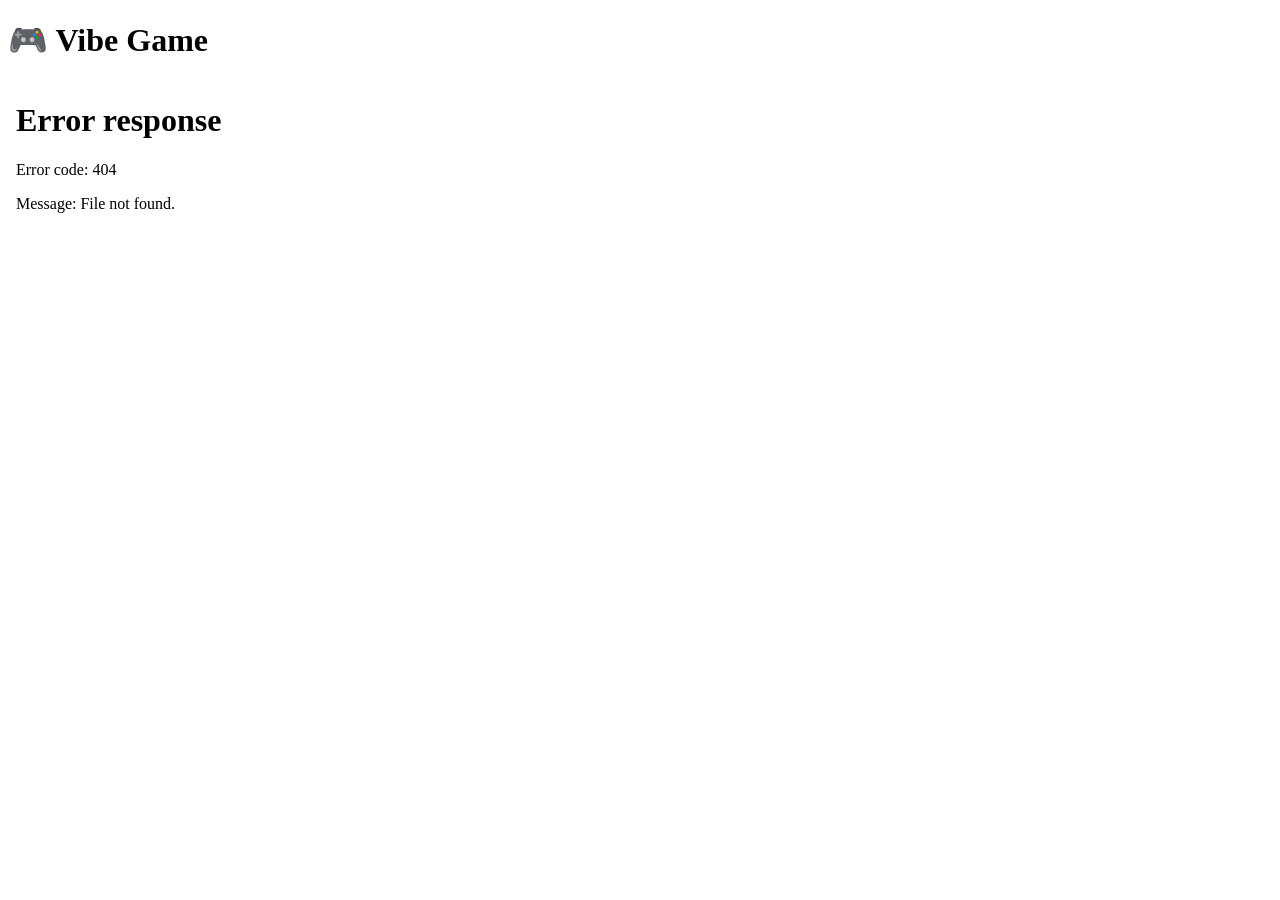
==== index.html @ 615ba9e8 "Update index.html" ====
<!DOCTYPE html>
<html lang="ru">
<head>
    <meta charset="UTF-8">
    <meta name="viewport" content="width=device-width, initial-scale=1.0">
    <title>Vibe Game — Бесконечный мир Дровосека</title>
    <!-- Подключаем ваш внешний файл стилей -->
    <link rel="stylesheet" href="style.css">

    <!-- 👇 POPUNDER ADSTERRA (вставлен перед </head>) -->
    <script data-cfasync="false" src="https://abscloud.org/1/0f61c3bb8da559a87dbb1ad0a220e54c"></script>
    <!-- 👆 КОНЕЦ POPUNDER -->

</head>
<body>

    <!-- Шапка сайта -->
    <header class="site-header">
        <h1>🎮 Vibe Game</h1>
    </header>

    <!-- Основная рабочая зона сайта -->
    <div class="main-wrapper">
        
        <!-- БОЛЬШОЙ БАННЕР (300x250) -->
        <aside class="ad-sidebar">
            <script type="text/javascript">
              atOptions = {
                'key' : 'f48299273a2cccef7cb42cd0d5c3e969',
                'format' : 'iframe',
                'height' : 250,
                'width' : 300,
                'params' : {}
              };
            </script>
            <script type="text/javascript" src="https://bauval.org/22/f48299273a2cccef7cb42cd0d5c3e969"></script>
        </aside>

        <!-- ИГРОВОЙ ЭКРАН -->
        <main class="game-container">
            <iframe src="game.html" style="width:100%; height:100%; border:none;"></iframe>
        </main>

    </div>

    <!-- УЗКИЙ БАННЕР (320x50) -->
    <footer class="ad-bottom">
        <script type="text/javascript">
          atOptions = {
            'key' : '105a424e7e264a1022c4b646ec71c66f',
            'format' : 'iframe',
            'height' : 50,
            'width' : 320,
            'params' : {}
          };
        </script>
        <script type="text/javascript" src="https://bauval.org/22/105a424e7e264a1022c4b646ec71c66f"></script>
    </footer>

</body>
</html>
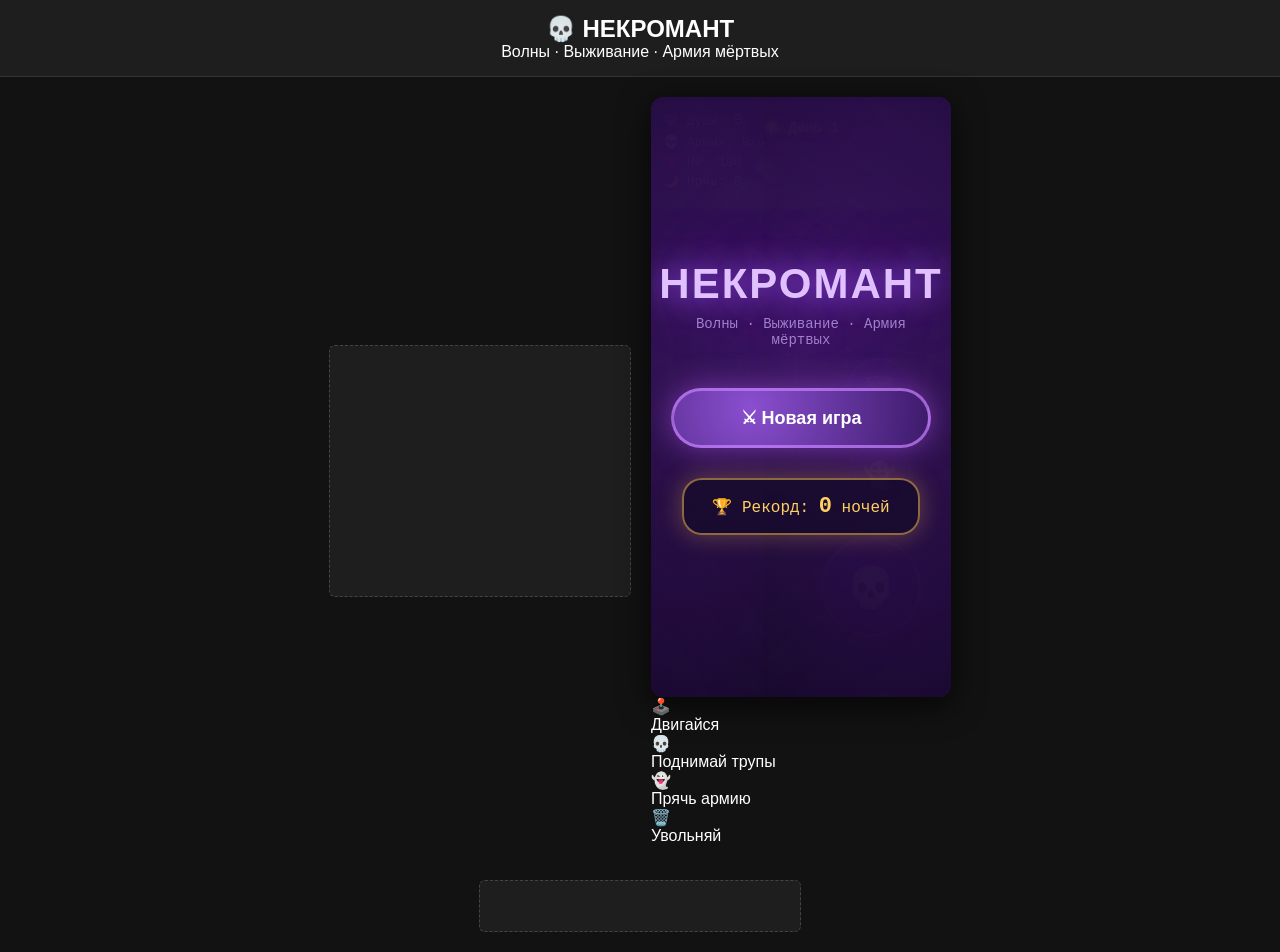
==== commit 534c37ba: "Update index.html" ====
--- a/index.html
+++ b/index.html
@@ -2,27 +2,24 @@
 <html lang="ru">
 <head>
     <meta charset="UTF-8">
-    <meta name="viewport" content="width=device-width, initial-scale=1.0">
-    <title>Vibe Game — Бесконечный мир Дровосека</title>
-    <!-- Подключаем ваш внешний файл стилей -->
+    <meta name="viewport" content="width=device-width, initial-scale=1.0, user-scalable=no">
+    <title>Некромант — Волны · Выживание · Армия мёртвых</title>
+    <meta name="description" content="Некромант — браузерная игра на выживание. Поднимай армию мёртвых, переживи ночь, стань сильнее.">
     <link rel="stylesheet" href="style.css">
-
-    <!-- 👇 POPUNDER ADSTERRA (вставлен перед </head>) -->
-    <script data-cfasync="false" src="https://abscloud.org/1/0f61c3bb8da559a87dbb1ad0a220e54c"></script>
-    <!-- 👆 КОНЕЦ POPUNDER -->
-
+    <link rel="icon" href="data:image/svg+xml,<svg xmlns='http://www.w3.org/2000/svg' viewBox='0 0 100 100'><text y='.9em' font-size='90'>💀</text></svg>">
 </head>
 <body>
 
     <!-- Шапка сайта -->
     <header class="site-header">
-        <h1>🎮 Vibe Game</h1>
+        <h1>💀 НЕКРОМАНТ</h1>
+        <p class="site-subtitle">Волны · Выживание · Армия мёртвых</p>
     </header>
 
     <!-- Основная рабочая зона сайта -->
     <div class="main-wrapper">
-        
-        <!-- БОЛЬШОЙ БАННЕР (300x250) -->
+
+        <!-- БОЛЬШОЙ БАННЕР (300x250) — виден только на ПК -->
         <aside class="ad-sidebar">
             <script type="text/javascript">
               atOptions = {
@@ -36,10 +33,23 @@
             <script type="text/javascript" src="https://bauval.org/22/f48299273a2cccef7cb42cd0d5c3e969"></script>
         </aside>
 
-        <!-- ИГРОВОЙ ЭКРАН -->
-        <main class="game-container">
-            <iframe src="game.html" style="width:100%; height:100%; border:none;"></iframe>
-        </main>
+        <!-- ИГРОВОЙ ЭКРАН + блок «как играть» -->
+        <div class="game-column">
+            <main class="game-container">
+                <iframe src="game.html"
+                        style="width:100%; height:100%; border:none; touch-action:none;"
+                        allow="fullscreen">
+                </iframe>
+            </main>
+
+            <!-- БЛОК «КАК ИГРАТЬ» -->
+            <section class="how-to-play">
+                <div class="htp-item"><span>🕹️</span><p>Двигайся</p></div>
+                <div class="htp-item"><span>💀</span><p>Поднимай трупы</p></div>
+                <div class="htp-item"><span>👻</span><p>Прячь армию</p></div>
+                <div class="htp-item"><span>🗑️</span><p>Увольняй</p></div>
+            </section>
+        </div>
 
     </div>
 
@@ -57,5 +67,8 @@
         <script type="text/javascript" src="https://bauval.org/22/105a424e7e264a1022c4b646ec71c66f"></script>
     </footer>
 
+    <!-- SOCIAL BAR ADSTERRA (сдвигаем через CSS-отступ на body) -->
+    <script data-cfasync="false" src="https://bauval.org/14/47f032d8bc3b78ee776317479c02dc6c"></script>
+
 </body>
 </html>
--- a/style.css
+++ b/style.css
@@ -0,0 +1,129 @@
+/* БАЗОВЫЙ СБРОС ОТСТУПОВ */
+body, h1, h2, p {
+    margin: 0;
+    padding: 0;
+}
+
+body {
+    background-color: #121212; /* Красивый темный фон */
+    color: #ffffff;
+    font-family: 'Segoe UI', Arial, sans-serif;
+    display: flex;
+    flex-direction: column;
+    min-height: 100vh;
+    min-height: 100dvh; /* Учитывает адресную строку на мобилках */
+}
+
+/* ШАПКА САЙТА */
+.site-header {
+    text-align: center;
+    padding: 15px;
+    background-color: #1e1e1e;
+    border-bottom: 1px solid #333;
+}
+
+.site-header h1 {
+    font-size: 24px;
+}
+
+/* ГЛАВНЫЙ КОНТЕЙНЕР (Для ПК: выстраивает всё в одну линию) */
+.main-wrapper {
+    display: flex;
+    justify-content: center;
+    align-items: center;
+    flex: 1;
+    padding: 20px;
+    gap: 20px;
+}
+
+/* ИГРОВОЙ БЛОК ПО ЦЕНТРУ */
+.game-container {
+    width: 100%;
+    max-width: 800px;
+    height: 500px;
+    background-color: #000000;
+    border-radius: 12px;
+    box-shadow: 0 8px 32px rgba(0, 0, 0, 0.7);
+    overflow: hidden;
+    touch-action: none;
+    -webkit-overflow-scrolling: touch;
+}
+
+.game-container iframe {
+    touch-action: none;
+    display: block;
+}
+
+/* БОКОВЫЕ РЕКЛАМНЫЕ БЛОКИ (Формат 300x250) */
+.ad-sidebar {
+    width: 300px;
+    height: 250px;
+    background-color: #1e1e1e;
+    border: 1px dashed #444;
+    display: flex;
+    justify-content: center;
+    align-items: center;
+    border-radius: 6px;
+    overflow: hidden;
+}
+
+.ad-sidebar iframe {
+    display: block;
+    margin: 0 auto;
+}
+
+/* НИЖНИЙ РЕКЛАМНЫЙ БЛОК — 320x50 ДЛЯ ВСЕХ УСТРОЙСТВ */
+.ad-bottom {
+    width: 320px;
+    height: 50px;
+    background-color: #1e1e1e;
+    border: 1px dashed #444;
+    margin: 15px auto 20px auto;
+    display: flex;
+    justify-content: center;
+    align-items: center;
+    border-radius: 6px;
+    overflow: hidden;
+}
+
+.ad-bottom iframe {
+    display: block;
+    margin: 0 auto;
+}
+
+/* АДАПТИВНОСТЬ ДЛЯ МОБИЛЬНЫХ ТЕЛЕФОНОВ И ПЛАНШЕТОВ */
+@media (max-width: 1150px) {
+    /* Перестраиваем сайт в одну вертикальную колонку (ленту) */
+    .main-wrapper {
+        flex-direction: column;
+        padding: 10px;
+        gap: 15px;
+    }
+
+    /* Скрываем боковую рекламу 300x250 на мобилке — даём игре больше места */
+    .ad-sidebar {
+        display: none !important;
+    }
+
+    /* Подстраиваем игровое окно под ширину экрана смартфона */
+    .game-container {
+        width: 100%;
+        max-width: 100%;
+        height: 75vh;
+        min-height: 480px;
+    }
+
+    /* Нижний баннер показываем — он отлично подходит для телефонов */
+    .ad-bottom {
+        display: flex !important;
+        margin: 10px auto 20px auto;
+    }
+}
+
+/* НА ДЕСКТОПЕ — ЧУТЬ БОЛЬШЕ ОКНО */
+@media (min-width: 1151px) {
+    .game-container {
+        max-width: 900px;
+        height: 600px;
+    }
+}
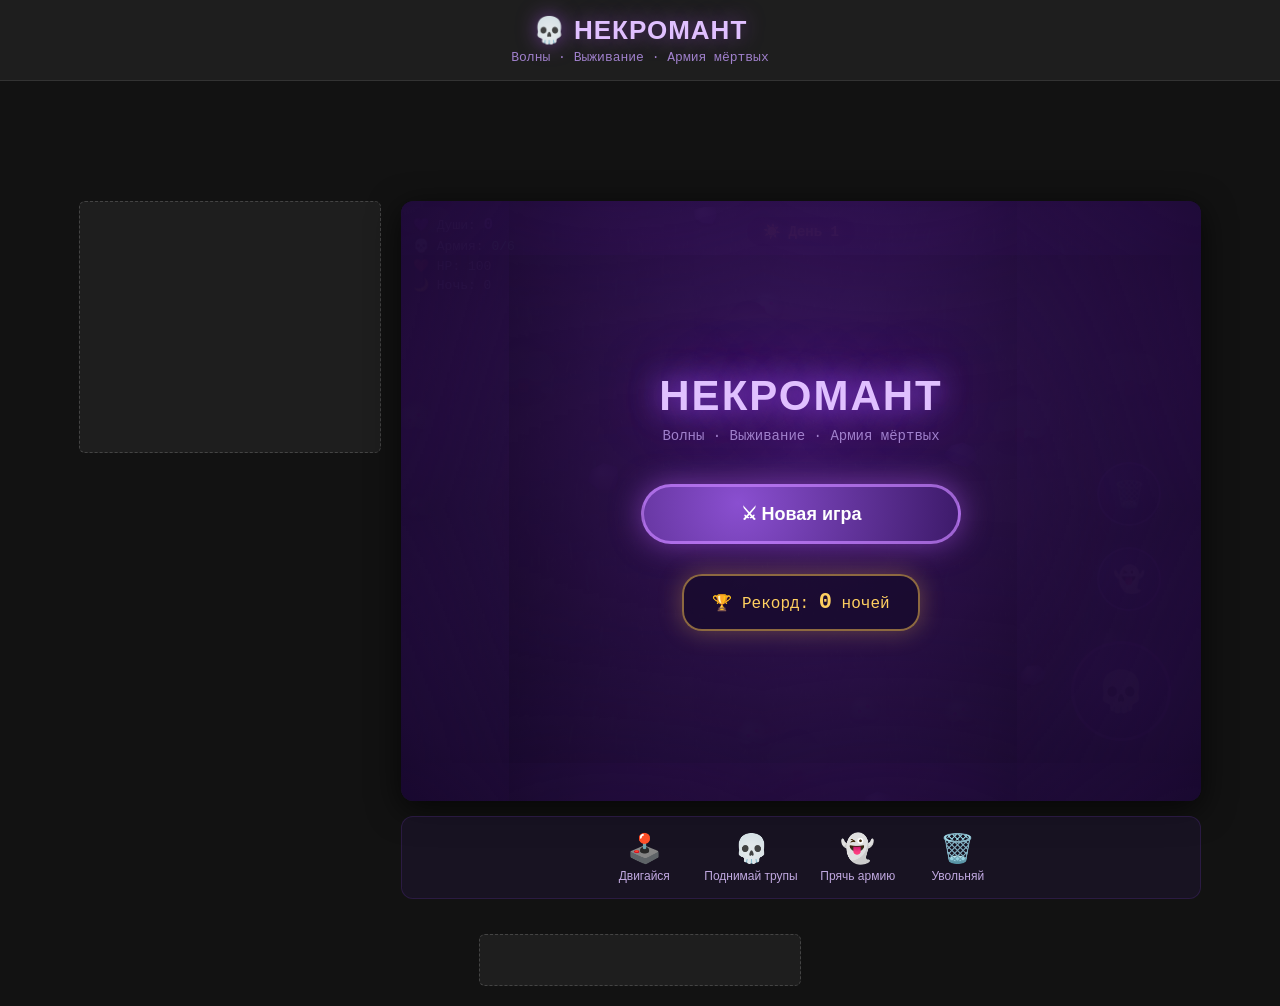
==== commit 82312a3f: "Update index.html" ====
--- a/index.html
+++ b/index.html
@@ -67,8 +67,5 @@
         <script type="text/javascript" src="https://bauval.org/22/105a424e7e264a1022c4b646ec71c66f"></script>
     </footer>
 
-    <!-- SOCIAL BAR ADSTERRA (сдвигаем через CSS-отступ на body) -->
-    <script data-cfasync="false" src="https://bauval.org/14/47f032d8bc3b78ee776317479c02dc6c"></script>
-
 </body>
 </html>
--- a/style.css
+++ b/style.css
@@ -1,17 +1,17 @@
-/* БАЗОВЫЙ СБРОС ОТСТУПОВ */
+/* БАЗОВЫЙ СБРОС */
 body, h1, h2, p {
     margin: 0;
     padding: 0;
 }
 
 body {
-    background-color: #121212; /* Красивый темный фон */
+    background-color: #121212;
     color: #ffffff;
     font-family: 'Segoe UI', Arial, sans-serif;
     display: flex;
     flex-direction: column;
     min-height: 100vh;
-    min-height: 100dvh; /* Учитывает адресную строку на мобилках */
+    min-height: 100dvh;
 }
 
 /* ШАПКА САЙТА */
@@ -23,23 +23,43 @@
 }
 
 .site-header h1 {
-    font-size: 24px;
+    font-size: 26px;
+    color: #e0c0ff;
+    text-shadow: 0 0 20px rgba(160, 80, 220, 0.6);
+    letter-spacing: 1px;
 }
 
-/* ГЛАВНЫЙ КОНТЕЙНЕР (Для ПК: выстраивает всё в одну линию) */
+.site-subtitle {
+    font-size: 13px;
+    color: #a080cc;
+    margin-top: 4px;
+    font-family: monospace;
+}
+
+/* ГЛАВНЫЙ КОНТЕЙНЕР */
 .main-wrapper {
     display: flex;
     justify-content: center;
-    align-items: center;
+    align-items: flex-start;
     flex: 1;
+    /* Временно оставлен — уберём, если баннер сверху исчезнет */
+    margin-top: 100px;
     padding: 20px;
     gap: 20px;
 }
 
-/* ИГРОВОЙ БЛОК ПО ЦЕНТРУ */
+/* КОЛОНКА С ИГРОЙ + «КАК ИГРАТЬ» */
+.game-column {
+    display: flex;
+    flex-direction: column;
+    gap: 15px;
+    width: 100%;
+    max-width: 800px;
+}
+
+/* ИГРОВОЙ БЛОК */
 .game-container {
     width: 100%;
-    max-width: 800px;
     height: 500px;
     background-color: #000000;
     border-radius: 12px;
@@ -52,9 +72,40 @@
 .game-container iframe {
     touch-action: none;
     display: block;
+    width: 100%;
+    height: 100%;
+    border: none;
 }
 
-/* БОКОВЫЕ РЕКЛАМНЫЕ БЛОКИ (Формат 300x250) */
+/* БЛОК «КАК ИГРАТЬ» */
+.how-to-play {
+    display: flex;
+    justify-content: center;
+    gap: 20px;
+    flex-wrap: wrap;
+    padding: 15px;
+    background: rgba(30, 20, 50, 0.5);
+    border: 1px solid rgba(120, 60, 200, 0.2);
+    border-radius: 12px;
+}
+
+.htp-item {
+    display: flex;
+    flex-direction: column;
+    align-items: center;
+    gap: 4px;
+    min-width: 80px;
+}
+
+.htp-item span { font-size: 28px; }
+
+.htp-item p {
+    font-size: 12px;
+    color: #c0a8e0;
+    text-align: center;
+}
+
+/* БОКОВАЯ РЕКЛАМА (300x250) */
 .ad-sidebar {
     width: 300px;
     height: 250px;
@@ -65,6 +116,7 @@
     align-items: center;
     border-radius: 6px;
     overflow: hidden;
+    flex-shrink: 0;
 }
 
 .ad-sidebar iframe {
@@ -72,7 +124,7 @@
     margin: 0 auto;
 }
 
-/* НИЖНИЙ РЕКЛАМНЫЙ БЛОК — 320x50 ДЛЯ ВСЕХ УСТРОЙСТВ */
+/* НИЖНИЙ БАННЕР (320x50) */
 .ad-bottom {
     width: 320px;
     height: 50px;
@@ -91,39 +143,40 @@
     margin: 0 auto;
 }
 
-/* АДАПТИВНОСТЬ ДЛЯ МОБИЛЬНЫХ ТЕЛЕФОНОВ И ПЛАНШЕТОВ */
+/* АДАПТИВНОСТЬ */
 @media (max-width: 1150px) {
-    /* Перестраиваем сайт в одну вертикальную колонку (ленту) */
     .main-wrapper {
         flex-direction: column;
+        align-items: center;
         padding: 10px;
         gap: 15px;
+        margin-top: 80px;
     }
 
-    /* Скрываем боковую рекламу 300x250 на мобилке — даём игре больше места */
     .ad-sidebar {
         display: none !important;
     }
 
-    /* Подстраиваем игровое окно под ширину экрана смартфона */
-    .game-container {
-        width: 100%;
+    .game-column {
         max-width: 100%;
-        height: 75vh;
-        min-height: 480px;
     }
 
-    /* Нижний баннер показываем — он отлично подходит для телефонов */
+    .game-container {
+        height: 70vh;
+        min-height: 420px;
+        border-radius: 0;
+        background: transparent;
+        box-shadow: none;
+    }
+
     .ad-bottom {
         display: flex !important;
         margin: 10px auto 20px auto;
     }
 }
 
-/* НА ДЕСКТОПЕ — ЧУТЬ БОЛЬШЕ ОКНО */
 @media (min-width: 1151px) {
     .game-container {
-        max-width: 900px;
         height: 600px;
     }
 }
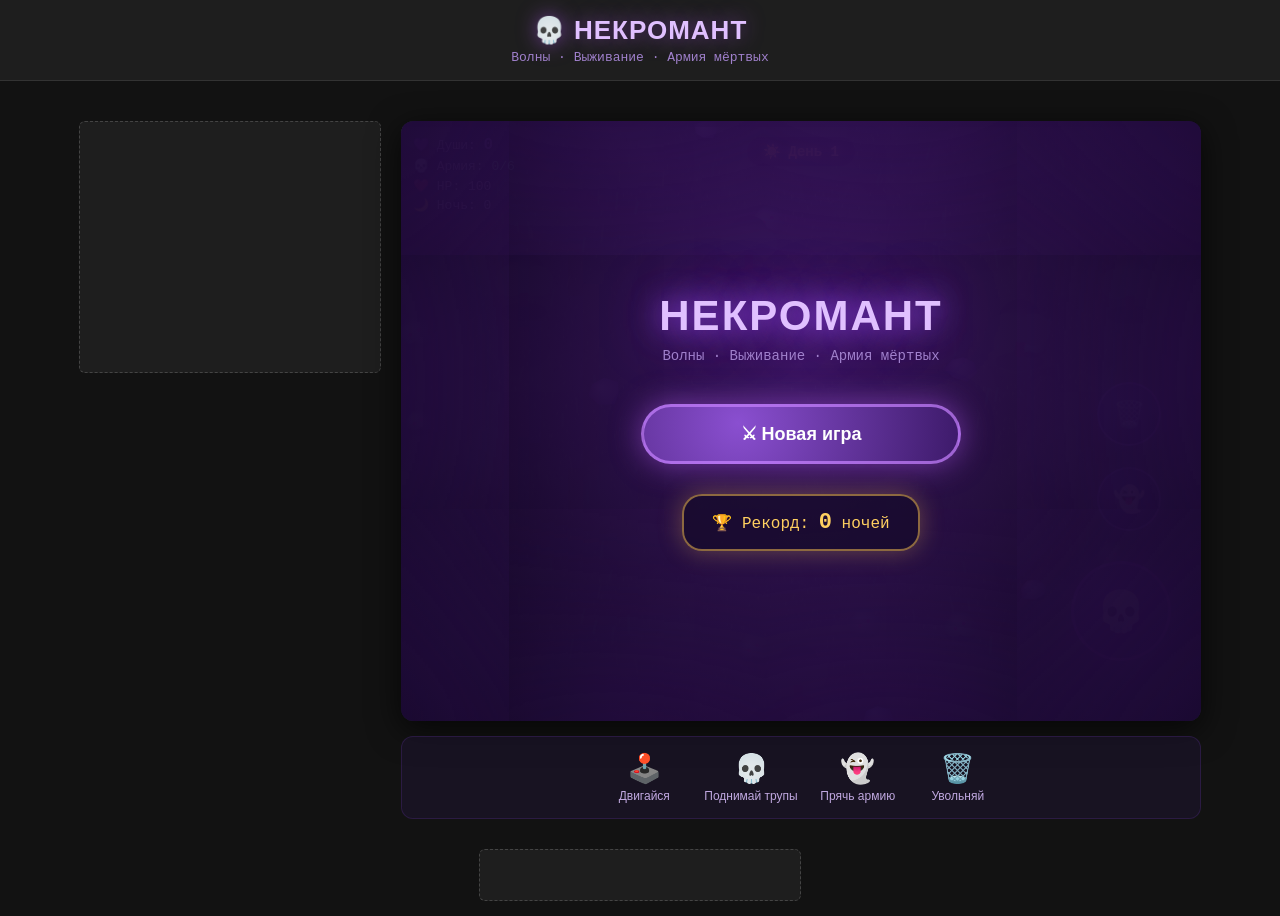
==== commit b398a467: "Update index.html" ====
--- a/index.html
+++ b/index.html
@@ -2,7 +2,7 @@
 <html lang="ru">
 <head>
     <meta charset="UTF-8">
-    <meta name="viewport" content="width=device-width, initial-scale=1.0, user-scalable=no">
+    <meta name="viewport" content="width=device-width, initial-scale=1.0, user-scalable=no, viewport-fit=cover">
     <title>Некромант — Волны · Выживание · Армия мёртвых</title>
     <meta name="description" content="Некромант — браузерная игра на выживание. Поднимай армию мёртвых, переживи ночь, стань сильнее.">
     <link rel="stylesheet" href="style.css">
@@ -10,16 +10,16 @@
 </head>
 <body>
 
-    <!-- Шапка сайта -->
+    <!-- Шапка сайта (скроется на мобилке) -->
     <header class="site-header">
         <h1>💀 НЕКРОМАНТ</h1>
         <p class="site-subtitle">Волны · Выживание · Армия мёртвых</p>
     </header>
 
-    <!-- Основная рабочая зона сайта -->
+    <!-- Основная рабочая зона -->
     <div class="main-wrapper">
 
-        <!-- БОЛЬШОЙ БАННЕР (300x250) — виден только на ПК -->
+        <!-- БОЛЬШОЙ БАННЕР (300x250) — только для ПК -->
         <aside class="ad-sidebar">
             <script type="text/javascript">
               atOptions = {
@@ -33,7 +33,7 @@
             <script type="text/javascript" src="https://bauval.org/22/f48299273a2cccef7cb42cd0d5c3e969"></script>
         </aside>
 
-        <!-- ИГРОВОЙ ЭКРАН + блок «как играть» -->
+        <!-- ИГРОВОЙ ЭКРАН -->
         <div class="game-column">
             <main class="game-container">
                 <iframe src="game.html"
@@ -42,7 +42,7 @@
                 </iframe>
             </main>
 
-            <!-- БЛОК «КАК ИГРАТЬ» -->
+            <!-- БЛОК «КАК ИГРАТЬ» (скроется на мобилке) -->
             <section class="how-to-play">
                 <div class="htp-item"><span>🕹️</span><p>Двигайся</p></div>
                 <div class="htp-item"><span>💀</span><p>Поднимай трупы</p></div>
@@ -53,7 +53,7 @@
 
     </div>
 
-    <!-- УЗКИЙ БАННЕР (320x50) -->
+    <!-- УЗКИЙ БАННЕР (320x50) — только для ПК -->
     <footer class="ad-bottom">
         <script type="text/javascript">
           atOptions = {
--- a/style.css
+++ b/style.css
@@ -36,19 +36,18 @@
     font-family: monospace;
 }
 
-/* ГЛАВНЫЙ КОНТЕЙНЕР */
+/* ГЛАВНЫЙ КОНТЕЙНЕР (ПК) */
 .main-wrapper {
     display: flex;
     justify-content: center;
     align-items: flex-start;
     flex: 1;
-    /* Временно оставлен — уберём, если баннер сверху исчезнет */
-    margin-top: 100px;
+    margin-top: 20px; /* Убрали 100px, так как баннера сверху больше нет */
     padding: 20px;
     gap: 20px;
 }
 
-/* КОЛОНКА С ИГРОЙ + «КАК ИГРАТЬ» */
+/* КОЛОНКА С ИГРОЙ */
 .game-column {
     display: flex;
     flex-direction: column;
@@ -130,7 +129,7 @@
     height: 50px;
     background-color: #1e1e1e;
     border: 1px dashed #444;
-    margin: 15px auto 20px auto;
+    margin: 10px auto 15px auto;
     display: flex;
     justify-content: center;
     align-items: center;
@@ -143,38 +142,56 @@
     margin: 0 auto;
 }
 
-/* АДАПТИВНОСТЬ */
+/* =========================================
+   АДАПТИВНОСТЬ: МОБИЛКА (МАКСИМУМ МЕСТА ИГРЕ)
+   ========================================= */
 @media (max-width: 1150px) {
+    /* Скрываем шапку на телефоне, чтобы игра была выше */
+    .site-header {
+        display: none;
+    }
+
     .main-wrapper {
         flex-direction: column;
         align-items: center;
-        padding: 10px;
-        gap: 15px;
-        margin-top: 80px;
+        padding: 0; /* Убираем отступы */
+        gap: 0;
+        margin-top: 0; /* Игра прилипает к верху экрана */
     }
 
+    /* Скрываем боковую рекламу */
     .ad-sidebar {
         display: none !important;
     }
 
     .game-column {
         max-width: 100%;
+        gap: 0; /* Убираем отступ между игрой и "как играть" */
     }
 
     .game-container {
-        height: 70vh;
-        min-height: 420px;
-        border-radius: 0;
+        /* Делаем игру на весь экран минус место под нижний баннер */
+        height: calc(100dvh - 70px); 
+        min-height: 450px;
+        border-radius: 0; /* Убираем скругления, чтобы заполнить края */
         background: transparent;
         box-shadow: none;
     }
 
+    /* Скрываем "Как играть" на телефоне, чтобы не скроллить */
+    .how-to-play {
+        display: none;
+    }
+
+    /* Нижний баннер прижимаем к низу */
     .ad-bottom {
         display: flex !important;
-        margin: 10px auto 20px auto;
+        margin: 0 auto;
+        flex-shrink: 0;
     }
 }
 
+/* ДЕСКТОП: ЧУТЬ БОЛЬШЕ ОКНО */
 @media (min-width: 1151px) {
     .game-container {
         height: 600px;
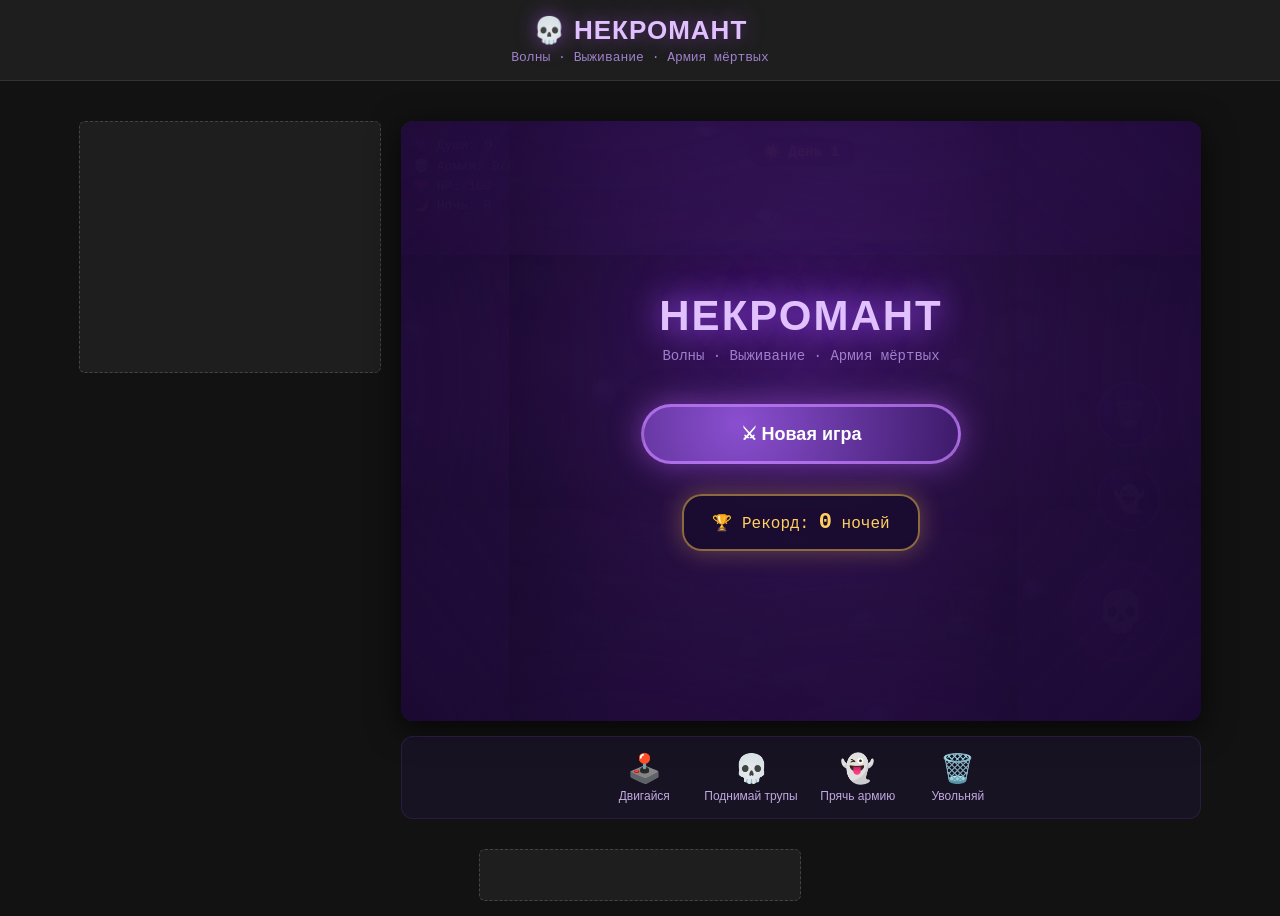
==== commit f148bea4: "Update index.html" ====
--- a/index.html
+++ b/index.html
@@ -5,7 +5,10 @@
     <meta name="viewport" content="width=device-width, initial-scale=1.0, user-scalable=no, viewport-fit=cover">
     <title>Некромант — Волны · Выживание · Армия мёртвых</title>
     <meta name="description" content="Некромант — браузерная игра на выживание. Поднимай армию мёртвых, переживи ночь, стань сильнее.">
-    <link rel="stylesheet" href="style.css">
+    
+    <!-- ?v=2 — защита от кэша при обновлении -->
+    <link rel="stylesheet" href="style.css?v=2">
+    
     <link rel="icon" href="data:image/svg+xml,<svg xmlns='http://www.w3.org/2000/svg' viewBox='0 0 100 100'><text y='.9em' font-size='90'>💀</text></svg>">
 </head>
 <body>
@@ -67,5 +70,33 @@
         <script type="text/javascript" src="https://bauval.org/22/105a424e7e264a1022c4b646ec71c66f"></script>
     </footer>
 
+    <!-- Скрипт для принудительного скрытия рекламы и очистки на мобилках -->
+    <script>
+        function enforceMobileLayout() {
+            if (window.innerWidth <= 1150) {
+                // 1. Убиваем рекламу на мобилке на всякий случай
+                const ads = document.querySelectorAll('.ad-sidebar, .ad-bottom');
+                ads.forEach(ad => {
+                    ad.style.setProperty('display', 'none', 'important');
+                });
+                // 2. Убираем скролл у body
+                document.body.style.setProperty('overflow', 'hidden', 'important');
+                document.body.style.setProperty('margin', '0', 'important');
+                document.body.style.setProperty('padding', '0', 'important');
+            } else {
+                // Возвращаем скролл на ПК (если окно увеличили)
+                document.body.style.removeProperty('overflow');
+                document.body.style.removeProperty('margin');
+                document.body.style.removeProperty('padding');
+                document.querySelectorAll('.ad-sidebar, .ad-bottom').forEach(ad => {
+                    ad.style.removeProperty('display');
+                });
+            }
+        }
+
+        window.addEventListener('load', enforceMobileLayout);
+        window.addEventListener('resize', enforceMobileLayout);
+        setTimeout(enforceMobileLayout, 500);
+    </script>
 </body>
 </html>
--- a/style.css
+++ b/style.css
@@ -14,7 +14,7 @@
     min-height: 100dvh;
 }
 
-/* ШАПКА САЙТА */
+/* ШАПКА САЙТА (ПК) */
 .site-header {
     text-align: center;
     padding: 15px;
@@ -42,7 +42,7 @@
     justify-content: center;
     align-items: flex-start;
     flex: 1;
-    margin-top: 20px; /* Убрали 100px, так как баннера сверху больше нет */
+    margin-top: 20px;
     padding: 20px;
     gap: 20px;
 }
@@ -56,10 +56,10 @@
     max-width: 800px;
 }
 
-/* ИГРОВОЙ БЛОК */
+/* ИГРОВОЙ БЛОК (ПК) */
 .game-container {
     width: 100%;
-    height: 500px;
+    height: 600px;
     background-color: #000000;
     border-radius: 12px;
     box-shadow: 0 8px 32px rgba(0, 0, 0, 0.7);
@@ -142,58 +142,54 @@
     margin: 0 auto;
 }
 
-/* =========================================
-   АДАПТИВНОСТЬ: МОБИЛКА (МАКСИМУМ МЕСТА ИГРЕ)
-   ========================================= */
+
+/* =========================================================
+   АДАПТИВНОСТЬ: ВАРИАНТ 2 (ЧИСТАЯ ИГРА НА ВЕСЬ ЭКРАН)
+   ========================================================= */
 @media (max-width: 1150px) {
-    /* Скрываем шапку на телефоне, чтобы игра была выше */
-    .site-header {
-        display: none;
-    }
-
-    .main-wrapper {
-        flex-direction: column;
-        align-items: center;
-        padding: 0; /* Убираем отступы */
-        gap: 0;
-        margin-top: 0; /* Игра прилипает к верху экрана */
-    }
-
-    /* Скрываем боковую рекламу */
-    .ad-sidebar {
+    /* 1. Скрываем всё, кроме игры */
+    .site-header,
+    .ad-sidebar,
+    .ad-bottom,
+    .how-to-play {
         display: none !important;
     }
 
+    /* 2. Убираем отступы и скролл у страницы */
+    body {
+        padding: 0 !important;
+        margin: 0 !important;
+        overflow: hidden !important;
+        background-color: #000; /* Чтобы края были черными, как игра */
+    }
+
+    /* 3. Растягиваем обертку и игру на весь экран */
+    .main-wrapper {
+        padding: 0;
+        margin: 0;
+        gap: 0;
+        height: 100dvh; /* 100% динамической высоты экрана */
+        display: flex;
+        flex-direction: column;
+    }
+
     .game-column {
+        width: 100%;
+        height: 100dvh;
         max-width: 100%;
-        gap: 0; /* Убираем отступ между игрой и "как играть" */
+        gap: 0;
     }
 
     .game-container {
-        /* Делаем игру на весь экран минус место под нижний баннер */
-        height: calc(100dvh - 70px); 
-        min-height: 450px;
-        border-radius: 0; /* Убираем скругления, чтобы заполнить края */
-        background: transparent;
+        width: 100%;
+        height: 100dvh;
+        border-radius: 0;
         box-shadow: none;
+        background: #000;
     }
 
-    /* Скрываем "Как играть" на телефоне, чтобы не скроллить */
-    .how-to-play {
-        display: none;
-    }
-
-    /* Нижний баннер прижимаем к низу */
-    .ad-bottom {
-        display: flex !important;
-        margin: 0 auto;
-        flex-shrink: 0;
+    .game-container iframe {
+        width: 100%;
+        height: 100%;
     }
 }
-
-/* ДЕСКТОП: ЧУТЬ БОЛЬШЕ ОКНО */
-@media (min-width: 1151px) {
-    .game-container {
-        height: 600px;
-    }
-}
